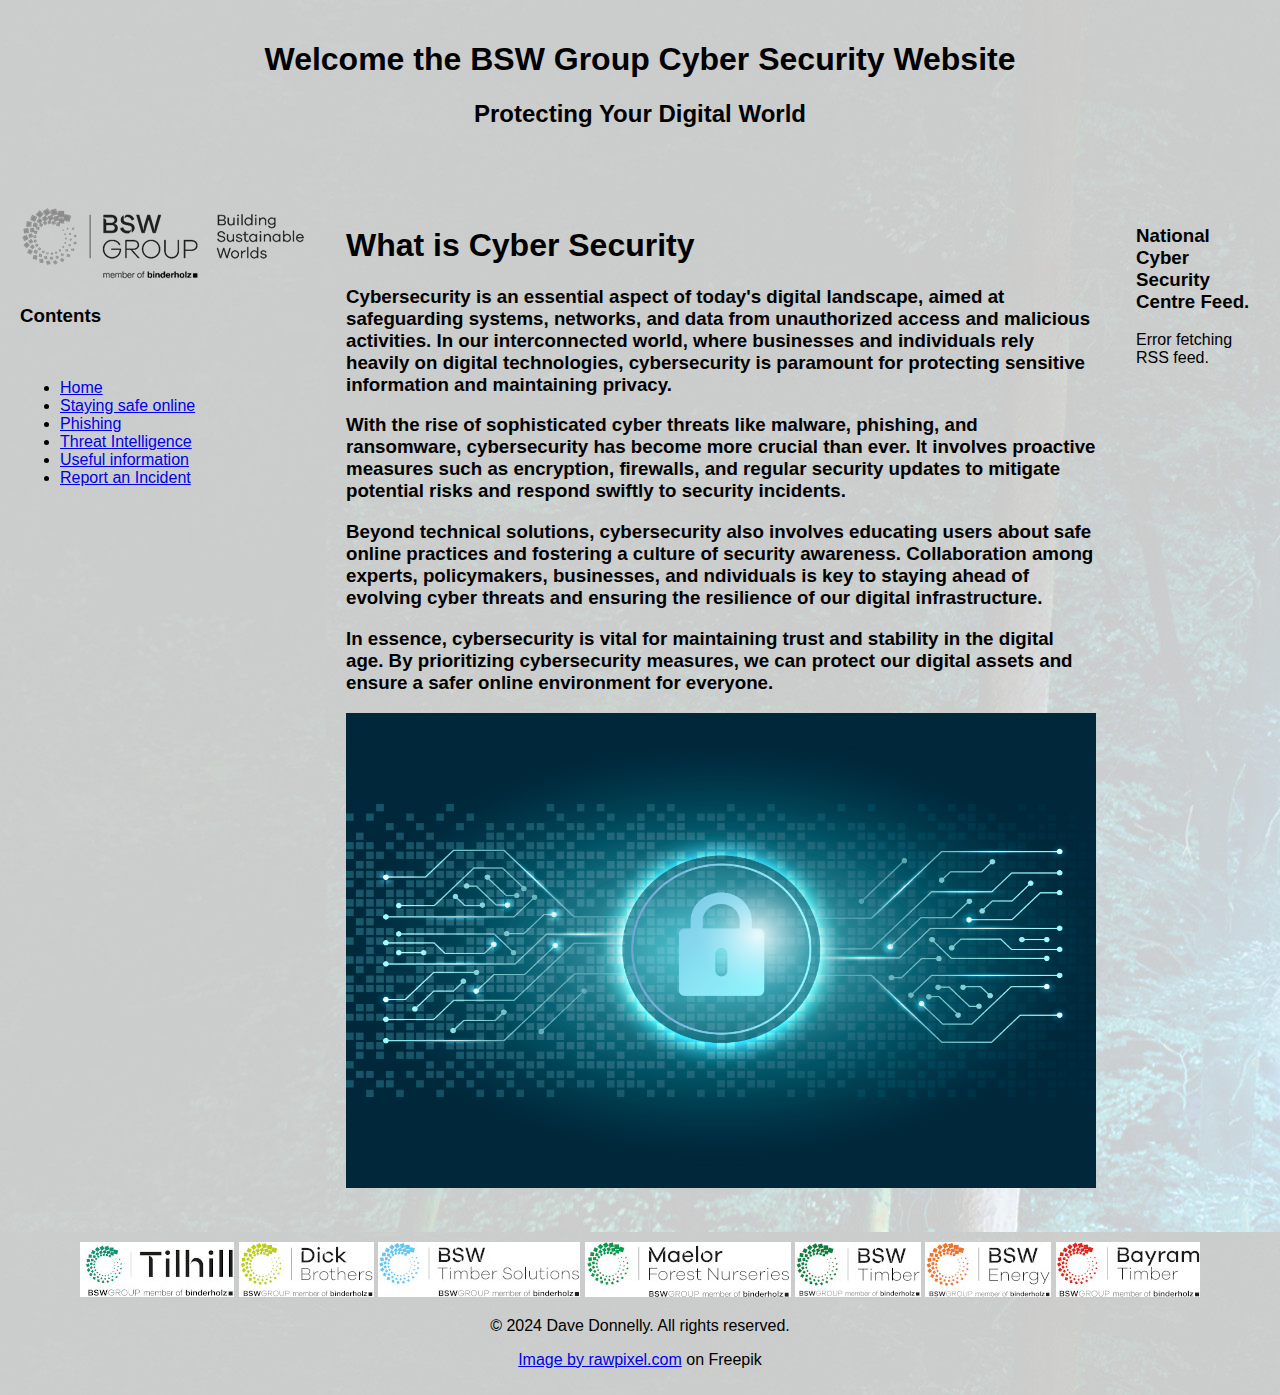
==== index.html @ 10ca7629 "." ====
<!DOCTYPE html>
<html lang="en">
<head>
    <meta charset="UTF-8">
    <meta name="viewport" content="width=device-width, initial-scale=1.0">
    <title>BSW Cyber Security</title>
    <link rel="shortcut icon" type="image/png" href="images/favicon.png">
    <link rel="stylesheet" href="styles.css">
</head>
<body>
    <header>
        <h1>Welcome the BSW Group Cyber Security Website</h1>
        <h2>Protecting Your Digital World</h2><br>
    </header>
    <div class="container">
        <aside class="sidebar-left">
            <img src="images/group.png"><br>
            <h3>Contents</h3><br>
            <nav>
                <ul>
                    <li><a href="index.html">Home</a></li>
                    <li><a href="safe.html">Staying safe online</a></li>
                    <li><a href="phishing.html">Phishing</a></li>
                    <li><a href="threat.html">Threat Intelligence</a></li>
                    <li><a href="info.html">Useful information</a></li>                    
                    <li><a href="report.html">Report an Incident</a></li>
                </ul>
            </nav>
        </aside>
        <main>
            <h1>What is Cyber Security</h1>
            <h3>Cybersecurity is an essential aspect of today's digital landscape, aimed at safeguarding systems,
                 networks, and data from unauthorized access and malicious activities. In our interconnected world, 
                 where businesses and individuals rely heavily on digital technologies, cybersecurity is paramount
                  for protecting sensitive information and maintaining privacy.</h3>

            <h3>With the rise of sophisticated cyber threats like malware, phishing, and ransomware, cybersecurity
                has become more crucial than ever. It involves proactive measures such as encryption, firewalls, and
                regular security updates to mitigate potential risks and respond swiftly to security incidents.</h3>
             
            <h3>Beyond technical solutions, cybersecurity also involves educating users about safe online practices
            and fostering a culture of security awareness. Collaboration among experts, policymakers, businesses, and 
            ndividuals is key to staying ahead of evolving cyber threats and ensuring the resilience of our digital infrastructure.</h3>
             
            <h3>In essence, cybersecurity is vital for maintaining trust and stability in the digital age. By prioritizing
                cybersecurity measures, we can protect our digital assets and ensure a safer online environment for everyone.</h3>

                <center><img src="images/90448.jpg" alt="Cyber Security" height="475" width="750"></center> 

                
        </main>
        <aside class="sidebar-right">
            <h3>National Cyber Security Centre Feed.</h3>
            <div id="rss-feed"></div>
            <script src="https://code.jquery.com/jquery-3.6.0.min.js"></script>
            <script>
                $(document).ready(function(){                    
                    var rssFeedUrl = "https://www.ncsc.gov.uk/api/1/services/v1/report-rss-feed.xml";
                                       
                    var counter = 0;                    
                    
                    $.ajax({
                        url: rssFeedUrl,
                        dataType: "xml",
                        success: function(data) {                            
                            $(data).find("item").each(function() {
                                if (counter >= 5) {
                                    return false;
                                }
                                
                                var title = $(this).find("title").text();
                                var link = $(this).find("link").text();
                                var description = $(this).find("description").text();
                                var pubDate = $(this).find("pubDate").text();                                
                                
                                var itemHTML = `
                                    <div class="rss-item">
                                        <h2><a href="${link}" target="_blank">${title}</a></h2>
                                        <p>${description}</p>
                                        <p><small>Published on ${pubDate}</small></p>
                                    </div>
                                `;                                
                            
                                $("#rss-feed").append(itemHTML);
                                
                                counter++;
                            });
                        },
                        error: function(xhr, status, error) {
                            console.error("Error fetching RSS feed:", error);
                            $("#rss-feed").html("Error fetching RSS feed.");
                        }
                    });
                });
            </script>
        </aside>
    </div>
    <footer>
        <a href=https://www.tilhill.com target="_blank"> <img src="images/tilhill.jpg"></a>
        <a href=https://www.dickbrothers.co.uk target="_blank"> <img src="images/dickbrothers.jpg"></a>
        <a href=https://www.bsw.co.uk target="_blank"> <img src="images/timbersolutions.jpg"></a>
        <a href=https://www.maelor.co.uk target="_blank"> <img src="images/maelor.jpg"></a>
        <a href=https://www.bsw.co.uk target="_blank"> <img src="images/bswtimber.jpg"></a>
        <a href=https://www.bsw.co.uk target="_blank"> <img src="images/energy.jpg"></a>
        <a href=https://www.bayramtimber.co.uk target="_blank"><img src="images/bayram.jpg"></a>
        <p>&copy; 2024 Dave Donnelly. All rights reserved.</p>
        <a href="https://www.freepik.com/free-vector/cyber-security-concept_4239575.htm#query=cyber%20security&position=0&from_view=keyword&track=ais&uuid=6664f18c-f384-448a-b0a7-776adb3ec5f6">Image by rawpixel.com</a> on Freepik</p>
    </footer>
</body>
</html>
---- styles.css ----
body {
    background-image: url(images/background.jpg);
    background-size: auto;
    margin: 0;
    font-family: Arial, sans-serif;
}

header {
    background-image: url(images/background.jpg);
    background-repeat: no-repeat;
    background-size: auto;
    color: black;
    text-align: center;
    padding: 20px 0;
}

.container {
    display: flex;
}

.sidebar-left {
    background-image: url(images/background.jpg);
    background-repeat: no-repeat;
    background-size: auto;
    width: 750px;
    padding: 20px;
}

.sidebar-right {
    width: 1500px;      
    padding: 20px;
}


main {
    flex-grow: 1;
    padding: 20px; 
}

iframe {
    width: calc(100% - 10px);
    height: calc(100% - 10px);
    border: 5px solid black;
}

 footer {
    background-image: url(images/background.jpg);
    margin-top: 20px;
    background-color: white   
    color: black;
    text-align: center;
    padding: 10px 0;
}
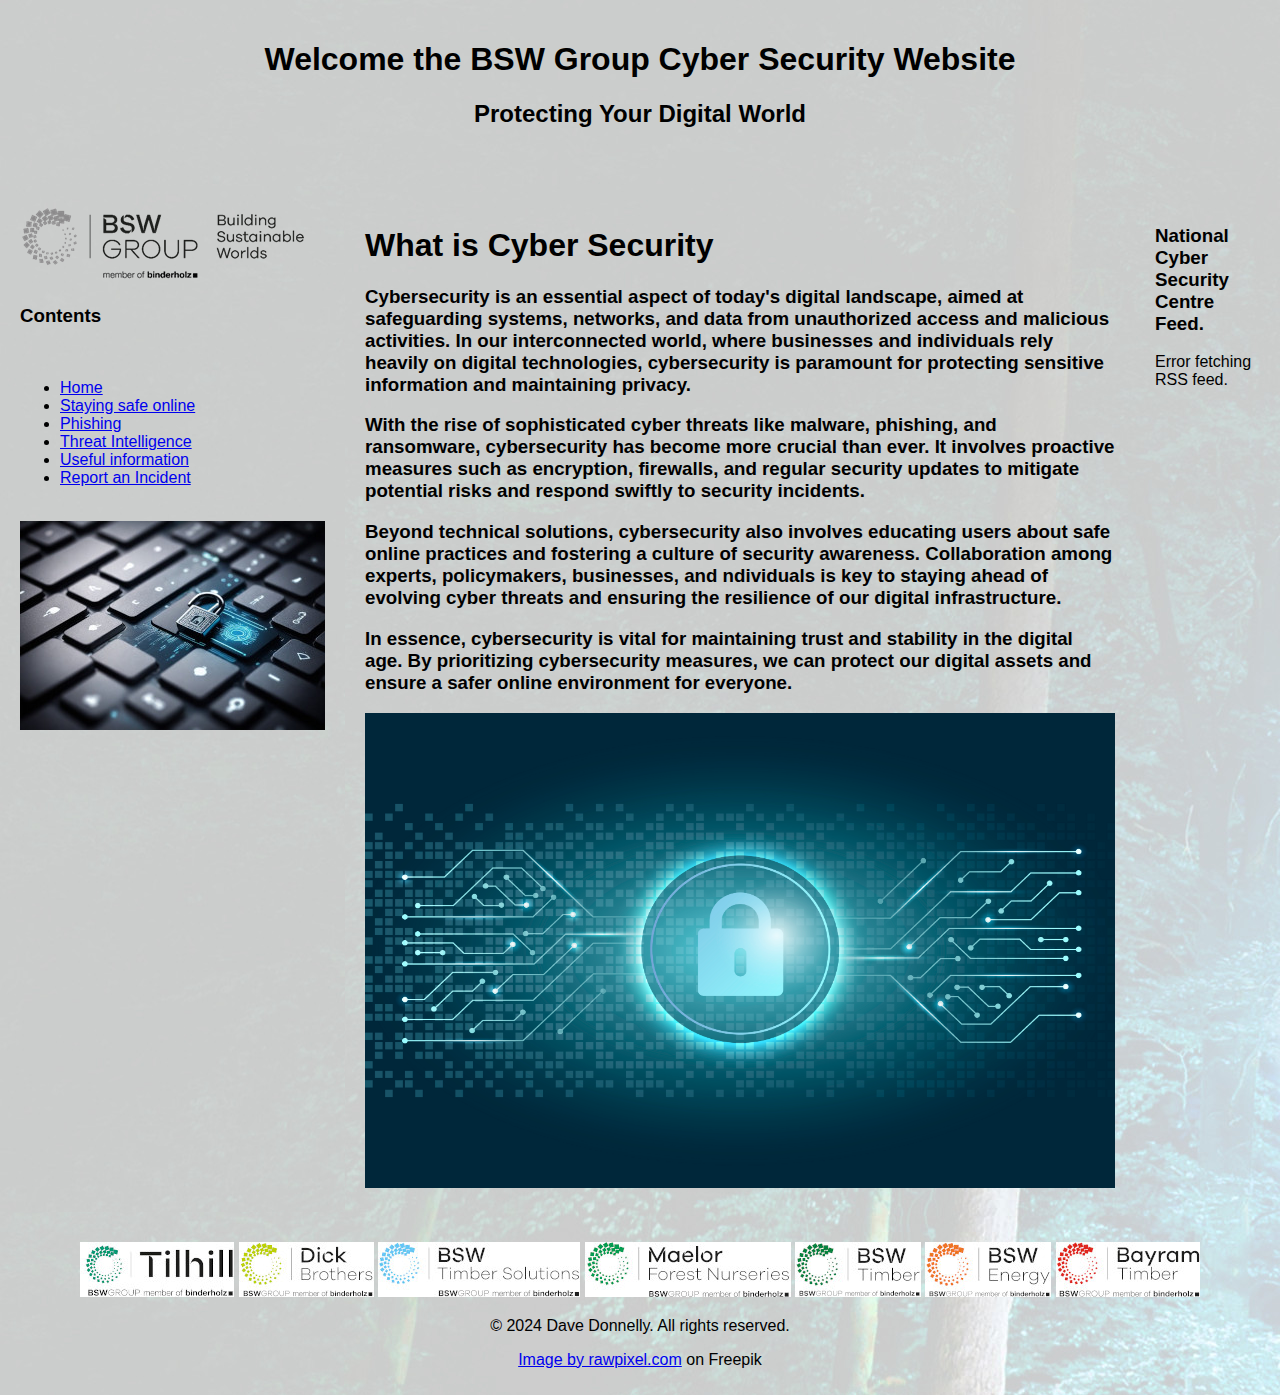
==== commit aca83cd8: "." ====
--- a/index.html
+++ b/index.html
@@ -26,6 +26,7 @@
                     <li><a href="report.html">Report an Incident</a></li>
                 </ul>
             </nav>
+            <br><center><img src="images/side.jpeg" alt="Cyber Security"></center> 
         </aside>
         <main>
             <h1>What is Cyber Security</h1>
--- a/styles.css
+++ b/styles.css
@@ -6,9 +6,7 @@
 }
 
 header {
-    background-image: url(images/background.jpg);
-    background-repeat: no-repeat;
-    background-size: auto;
+    background-color: rgba(255, 255, 255, 0);gimp
     color: black;
     text-align: center;
     padding: 20px 0;
@@ -44,9 +42,8 @@
 }
 
  footer {
-    background-image: url(images/background.jpg);
     margin-top: 20px;
-    background-color: white   
+    background-color: rgba(255, 255, 255, 0);gimp   
     color: black;
     text-align: center;
     padding: 10px 0;
